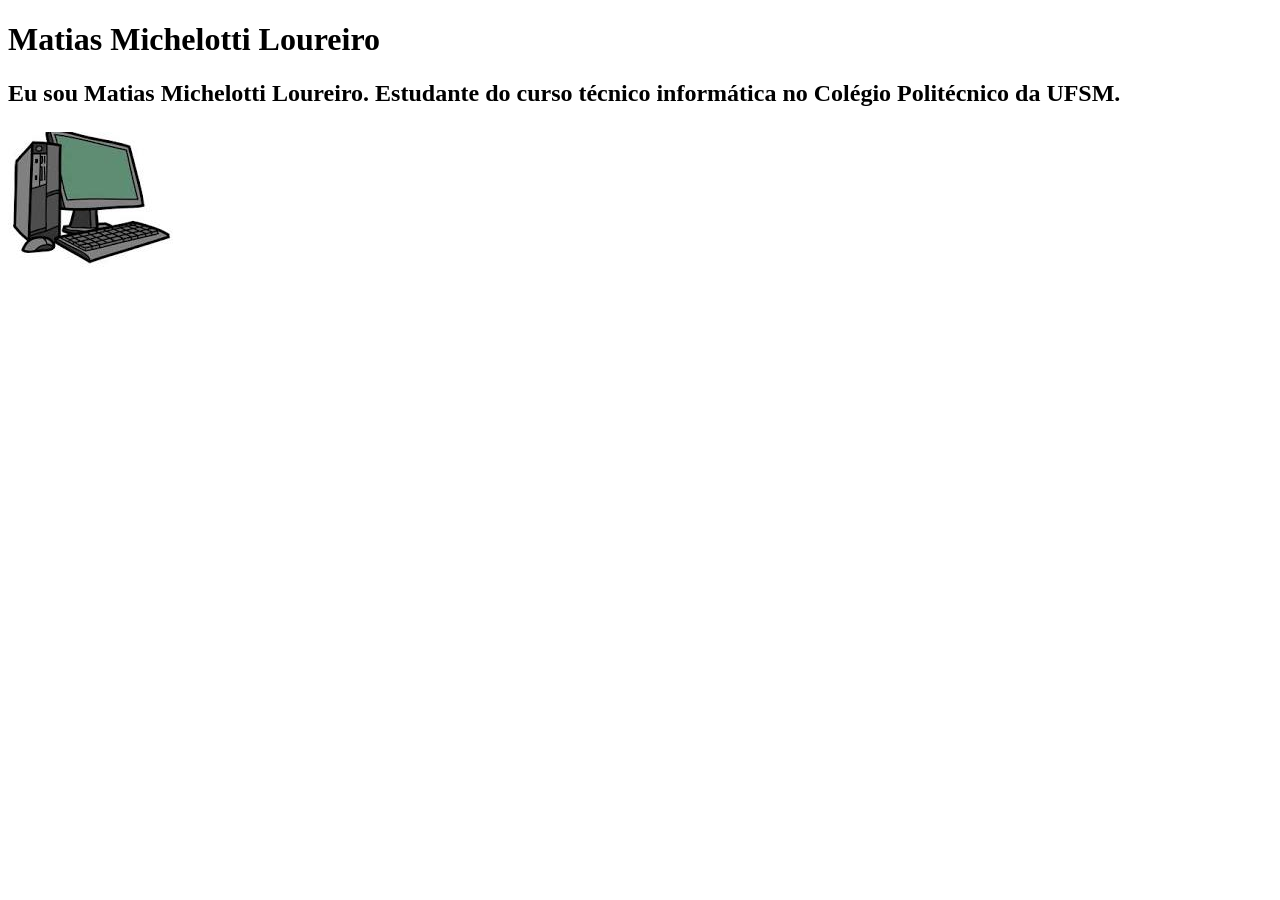
==== docs/index.html @ 34c87a51 "Add files via upload" ====
<!DOCTYPE html>
<html lang="pt-br">
<head>
    <meta charset="UTF-8">
    <title>Matias Michelotti Loureiro</title>
</head>
<body>
<h1>Matias Michelotti Loureiro</h1>
<h2>Eu sou Matias Michelotti Loureiro. Estudante do curso técnico informática no Colégio Politécnico da UFSM.</h2>
<h3></h3>
<h4></h4>
<h5></h5>
<h6></h6>
<h7></h7>
<h8></h8>
<h9></h9>
<h10></h10>
<p></p>
<img src="[data-uri]"<img>
</body>
</html>
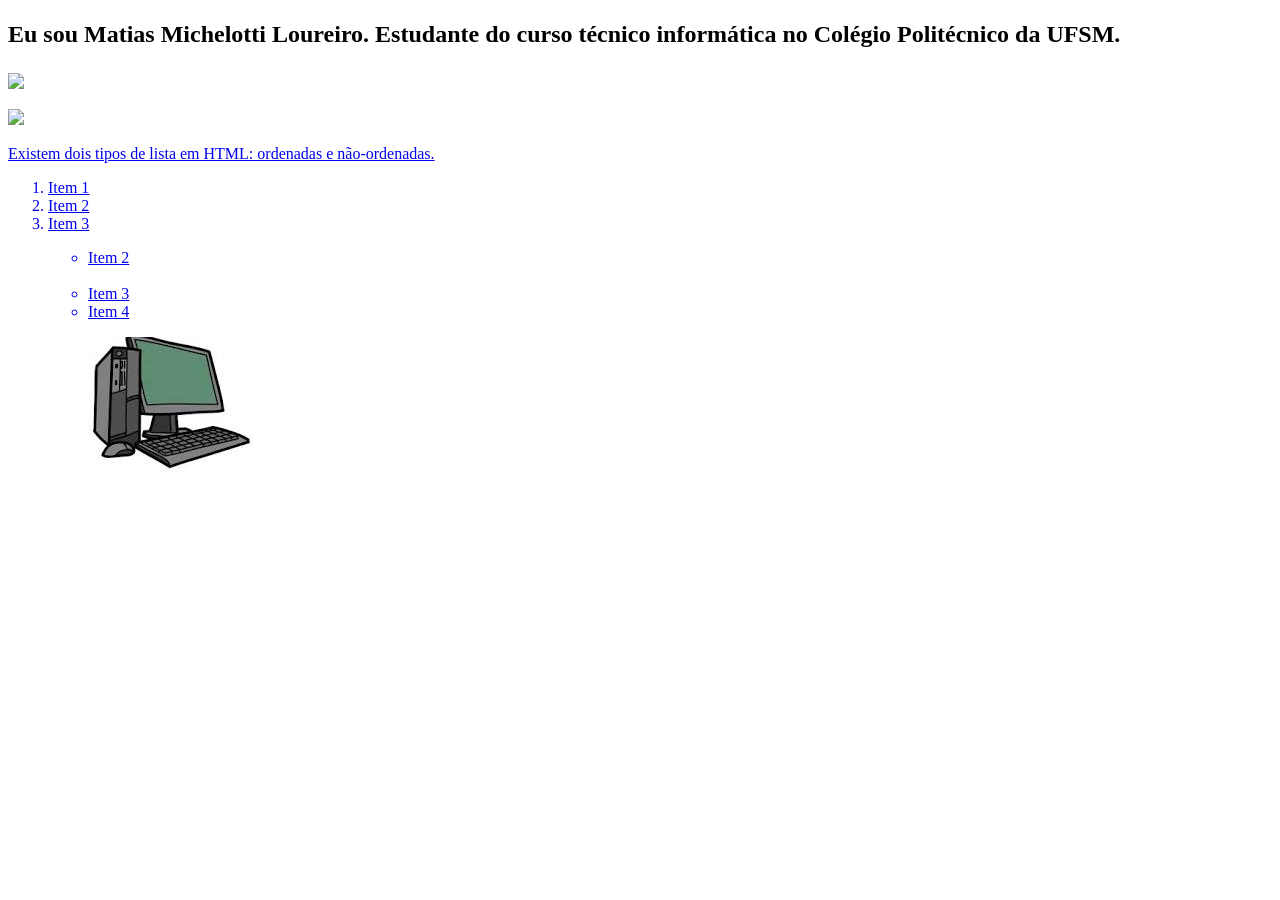
==== commit b1dcacdc: "Add files via upload" ====
--- a/docs/index.html
+++ b/docs/index.html
@@ -5,7 +5,7 @@
     <title>Matias Michelotti Loureiro</title>
 </head>
 <body>
-<h1>Matias Michelotti Loureiro</h1>
+<h1></h1>
 <h2>Eu sou Matias Michelotti Loureiro. Estudante do curso técnico informática no Colégio Politécnico da UFSM.</h2>
 <h3></h3>
 <h4></h4>
@@ -16,6 +16,26 @@
 <h9></h9>
 <h10></h10>
 <p></p>
+<a href="https://www.instagram.com/matiasmloureiro/">
+<img src="https://img.freepik.com/psd-premium/logotipo-da-aplicacao-instagram_23-2151544088.jpg?semt=ais_rp_progressive&w=740&q=80"</a>
+<p></p>
+<a href="https://www.facebook.com/matiasmloureiro">
+<img src="https://m.media-amazon.com/images/I/2128q5aAVQL._h1_.png"</a>
+<p></p>
+<p>Existem dois tipos de lista em HTML: ordenadas e não-ordenadas.</p>
+<p></p>
+<ol> <!--ordered list, lista ordenada-->
+    <li>Item 1</li>
+             <li>Item 2</li>
+         <li>Item 3</li>
+    <p></p>
+   <ul> <!-- unordered list, lista não ordenada -->
+       <li>Item 2</li>
+       <br/>
+         <li>Item 3</li>
+                 <li>Item 4</li>
+       <p></p>
+       <p></p>
 <img src="[data-uri]"<img>
 </body>
 </html>
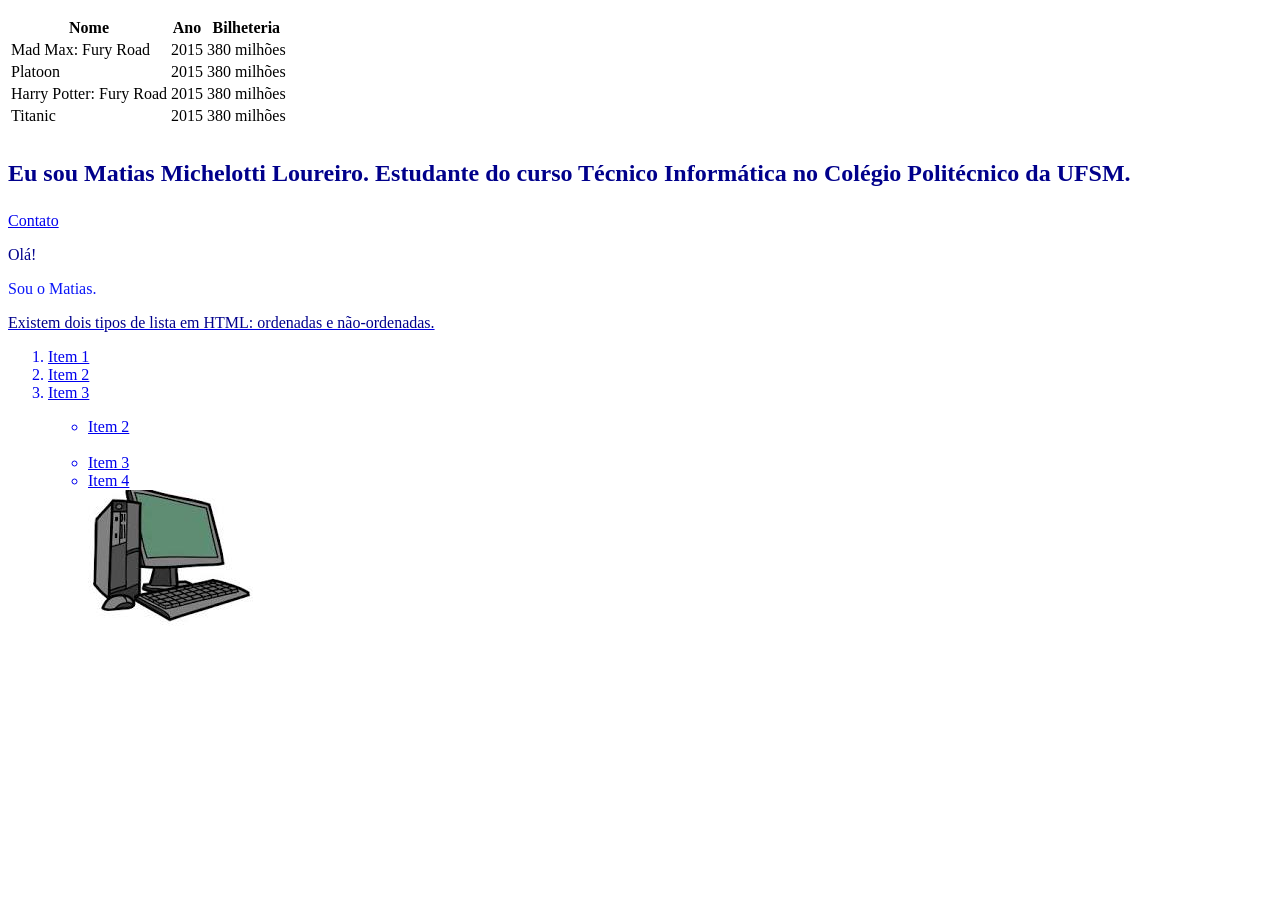
==== commit d7565c49: "Add files via upload" ====
--- a/docs/index.html
+++ b/docs/index.html
@@ -2,26 +2,68 @@
 <html lang="pt-br">
 <head>
     <meta charset="UTF-8">
-    <title>Matias Michelotti Loureiro</title>
+    <title>Matias Michelotti Loureiro</title><p></p>
+    <link rel="stylesheet" href="principal.css">
+
+</style>
 </head>
 <body>
+<table> <!--abre tag da tabela-->
+    <thead> <!--denota cabeçalho-->
+    <tbody> <!-- table body, corpo da tabela-->
+    <tr> <!--table row -->
+        <th>Nome</th>
+        <th>Ano</th>
+        <th id="bilheteria">Bilheteria<th>
+    </tr>
+<thead>
+
+<tbody>
+<tr>
+    <td>Mad Max: Fury Road</td> <!--  table data -->
+     <td>2015</td>
+<td>380 milhões</td>
+</tr>
+<tr class="linha-cinza">
+<td>Platoon</td>
+<td>2015</td>
+<td>380 milhões</td>
+</tr>
+</tr>
+    <td>Harry Potter: Fury Road</td>
+    <td>2015</td>
+    <td>380 milhões</td>
+</tr>
+<tr class="linha-cinza">
+    <td>Titanic</td>
+    <td>2015</td>
+    <td>380 milhões</td>
+    <table>
+</tbody>
+</table>
+<h1><p style="color: #408bed;"<Bem vindo à minha página></h1>
 <h1></h1>
-<h2>Eu sou Matias Michelotti Loureiro. Estudante do curso técnico informática no Colégio Politécnico da UFSM.</h2>
+
+<h2>Eu sou Matias Michelotti Loureiro. Estudante do curso Técnico Informática no Colégio Politécnico da UFSM.</h2>
 <h3></h3>
 <h4></h4>
 <h5></h5>
 <h6></h6>
+<a href="Contato.html">Contato</a>
+
+<p>Olá!</p>
+<p style="color: #0a16f8;"> Sou o Matias.</p>
+
 <h7></h7>
 <h8></h8>
 <h9></h9>
 <h10></h10>
 <p></p>
-<a href="https://www.instagram.com/matiasmloureiro/">
-<img src="https://img.freepik.com/psd-premium/logotipo-da-aplicacao-instagram_23-2151544088.jpg?semt=ais_rp_progressive&w=740&q=80"</a>
-<p></p>
-<a href="https://www.facebook.com/matiasmloureiro">
-<img src="https://m.media-amazon.com/images/I/2128q5aAVQL._h1_.png"</a>
-<p></p>
+
+
+    <a href="http://localhost:63342/cartao-de-visitas-main/docs/contato.html?_ijt=p8hasg59t9a8std38og64al3tp&_ij_reload=RELOAD_ON_SAVE";>
+
+
 <p>Existem dois tipos de lista em HTML: ordenadas e não-ordenadas.</p>
 <p></p>
 <ol> <!--ordered list, lista ordenada-->
@@ -34,8 +76,8 @@
        <br/>
          <li>Item 3</li>
                  <li>Item 4</li>
-       <p></p>
-       <p></p>
+
 <img src="[data-uri]"<img>
+
 </body>
 </html>
--- a/docs/principal.css
+++ b/docs/principal.css
@@ -0,0 +1,8 @@
+p,h1,h2, p{
+    color:darkblue;}
+
+/* seletor de pseudoclasse */
+    a :hover {
+    background-color: darkblue;
+    color: white;
+}
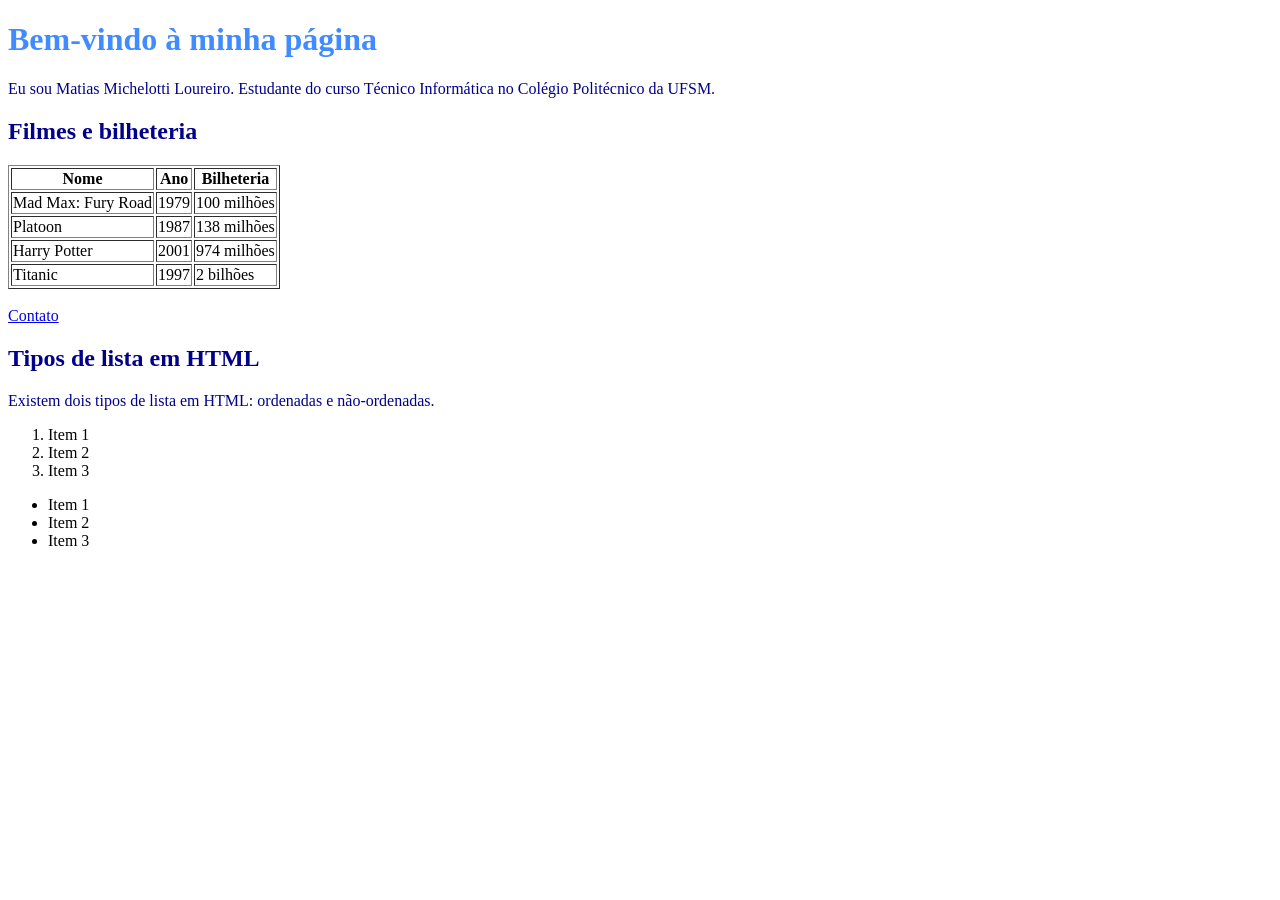
==== commit abbd84bb: "Add files via upload" ====
--- a/docs/index.html
+++ b/docs/index.html
@@ -2,82 +2,73 @@
 <html lang="pt-br">
 <head>
     <meta charset="UTF-8">
-    <title>Matias Michelotti Loureiro</title><p></p>
+    <title>Matias Michelotti Loureiro</title>
     <link rel="stylesheet" href="principal.css">
+</head>
 
-</style>
-</head>
 <body>
-<table> <!--abre tag da tabela-->
-    <thead> <!--denota cabeçalho-->
-    <tbody> <!-- table body, corpo da tabela-->
-    <tr> <!--table row -->
+
+<h1 style="color: #408bff;">Bem-vindo à minha página</h1>
+
+<p>Eu sou Matias Michelotti Loureiro. Estudante do curso Técnico Informática no Colégio Politécnico da UFSM.</p>
+
+<h2>Filmes e bilheteria</h2>
+
+<table border="1">
+    <thead>
+    <tr>
         <th>Nome</th>
         <th>Ano</th>
-        <th id="bilheteria">Bilheteria<th>
+        <th id="bilheteria">Bilheteria</th>
     </tr>
-<thead>
+    </thead>
 
-<tbody>
-<tr>
-    <td>Mad Max: Fury Road</td> <!--  table data -->
-     <td>2015</td>
-<td>380 milhões</td>
-</tr>
-<tr class="linha-cinza">
-<td>Platoon</td>
-<td>2015</td>
-<td>380 milhões</td>
-</tr>
-</tr>
-    <td>Harry Potter: Fury Road</td>
-    <td>2015</td>
-    <td>380 milhões</td>
-</tr>
-<tr class="linha-cinza">
-    <td>Titanic</td>
-    <td>2015</td>
-    <td>380 milhões</td>
-    <table>
-</tbody>
+    <tbody>
+    <tr>
+        <td>Mad Max: Fury Road</td>
+        <td>1979</td>
+        <td>100 milhões</td>
+    </tr>
+
+    <tr class="linha-cinza">
+        <td>Platoon</td>
+        <td>1987</td>
+        <td>138 milhões</td>
+    </tr>
+
+    <tr>
+        <td>Harry Potter</td>
+        <td>2001</td>
+        <td>974 milhões</td>
+    </tr>
+
+    <tr class="linha-cinza">
+        <td>Titanic</td>
+        <td>1997</td>
+        <td>2 bilhões</td>
+    </tr>
+    </tbody>
 </table>
-<h1><p style="color: #408bed;"<Bem vindo à minha página></h1>
-<h1></h1>
 
-<h2>Eu sou Matias Michelotti Loureiro. Estudante do curso Técnico Informática no Colégio Politécnico da UFSM.</h2>
-<h3></h3>
-<h4></h4>
-<h5></h5>
-<h6></h6>
-<a href="Contato.html">Contato</a>
+<br>
 
-<p>Olá!</p>
-<p style="color: #0a16f8;"> Sou o Matias.</p>
+<a href="contato.html">Contato</a>
 
-<h7></h7>
-<h8></h8>
-<h9></h9>
-<h10></h10>
-<p></p>
-
-
-    <a href="http://localhost:63342/cartao-de-visitas-main/docs/contato.html?_ijt=p8hasg59t9a8std38og64al3tp&_ij_reload=RELOAD_ON_SAVE";>
-
+<h2>Tipos de lista em HTML</h2>
 
 <p>Existem dois tipos de lista em HTML: ordenadas e não-ordenadas.</p>
-<p></p>
-<ol> <!--ordered list, lista ordenada-->
+
+<ol>
     <li>Item 1</li>
-             <li>Item 2</li>
-         <li>Item 3</li>
-    <p></p>
-   <ul> <!-- unordered list, lista não ordenada -->
-       <li>Item 2</li>
-       <br/>
-         <li>Item 3</li>
-                 <li>Item 4</li>
+    <li>Item 2</li>
+    <li>Item 3</li>
+</ol>
 
-<img src="[data-uri]"<img>
+<ul>
+    <li>Item 1</li>
+    <li>Item 2</li>
+    <li>Item 3</li>
+</ul>
 
 </body>
 </html>
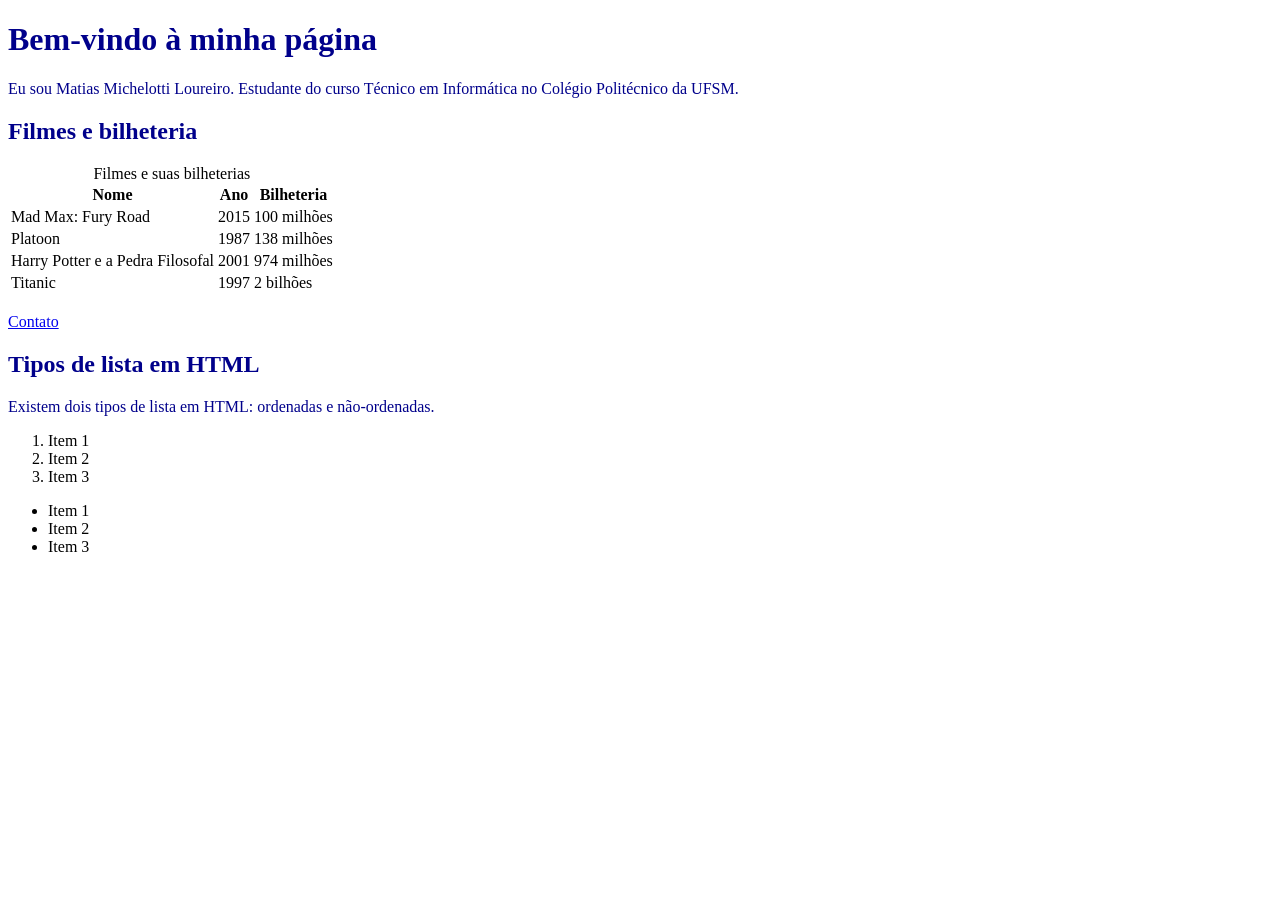
==== commit eebd798c: "Add files via upload" ====
--- a/docs/index.html
+++ b/docs/index.html
@@ -8,13 +8,15 @@
 
 <body>
 
-<h1 style="color: #408bff;">Bem-vindo à minha página</h1>
+<h1>Bem-vindo à minha página</h1>
 
-<p>Eu sou Matias Michelotti Loureiro. Estudante do curso Técnico Informática no Colégio Politécnico da UFSM.</p>
+<p>Eu sou Matias Michelotti Loureiro. Estudante do curso Técnico em Informática no Colégio Politécnico da UFSM.</p>
 
 <h2>Filmes e bilheteria</h2>
 
-<table border="1">
+<table>
+    <caption>Filmes e suas bilheterias</caption>
+
     <thead>
     <tr>
         <th>Nome</th>
@@ -26,7 +28,7 @@
     <tbody>
     <tr>
         <td>Mad Max: Fury Road</td>
-        <td>1979</td>
+        <td>2015</td>
         <td>100 milhões</td>
     </tr>
 
@@ -37,7 +39,7 @@
     </tr>
 
     <tr>
-        <td>Harry Potter</td>
+        <td>Harry Potter e a Pedra Filosofal</td>
         <td>2001</td>
         <td>974 milhões</td>
     </tr>
